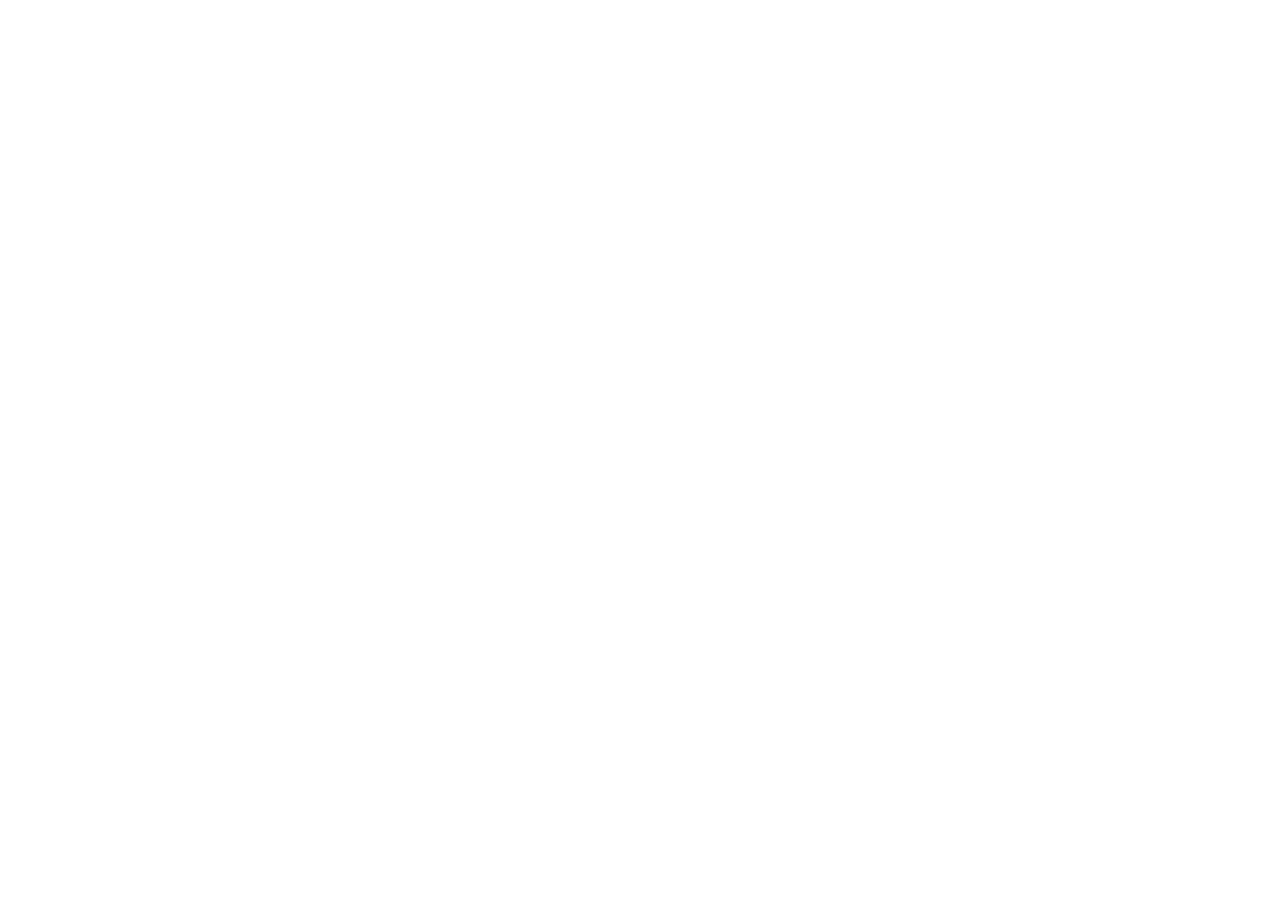
==== index.html @ bbda06cc "Initial Commit" ====
<!DOCTYPE html>
<html lang="en">
<head>
    <meta charset="UTF-8">
    <meta http-equiv="X-UA-Compatible" content="IE=edge">
    <meta name="viewport" content="width=device-width, initial-scale=1.0">
    <title>Document</title>
</head>
<body>
    
</body>
</html>
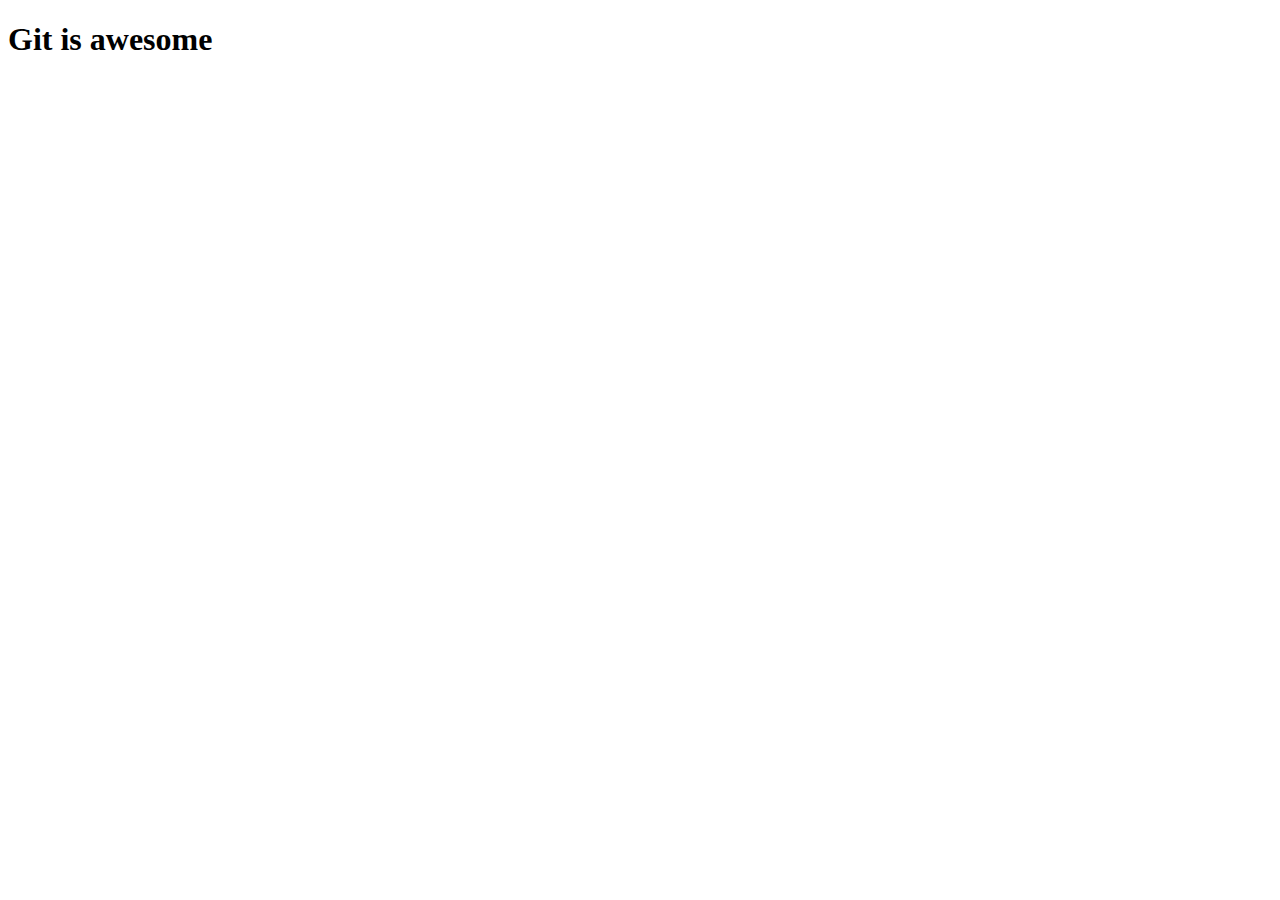
==== commit d0f5855d: "Added Head" ====
--- a/index.html
+++ b/index.html
@@ -7,6 +7,6 @@
     <title>Document</title>
 </head>
 <body>
-    
+    <h1>Git is awesome</h1>    
 </body>
 </html>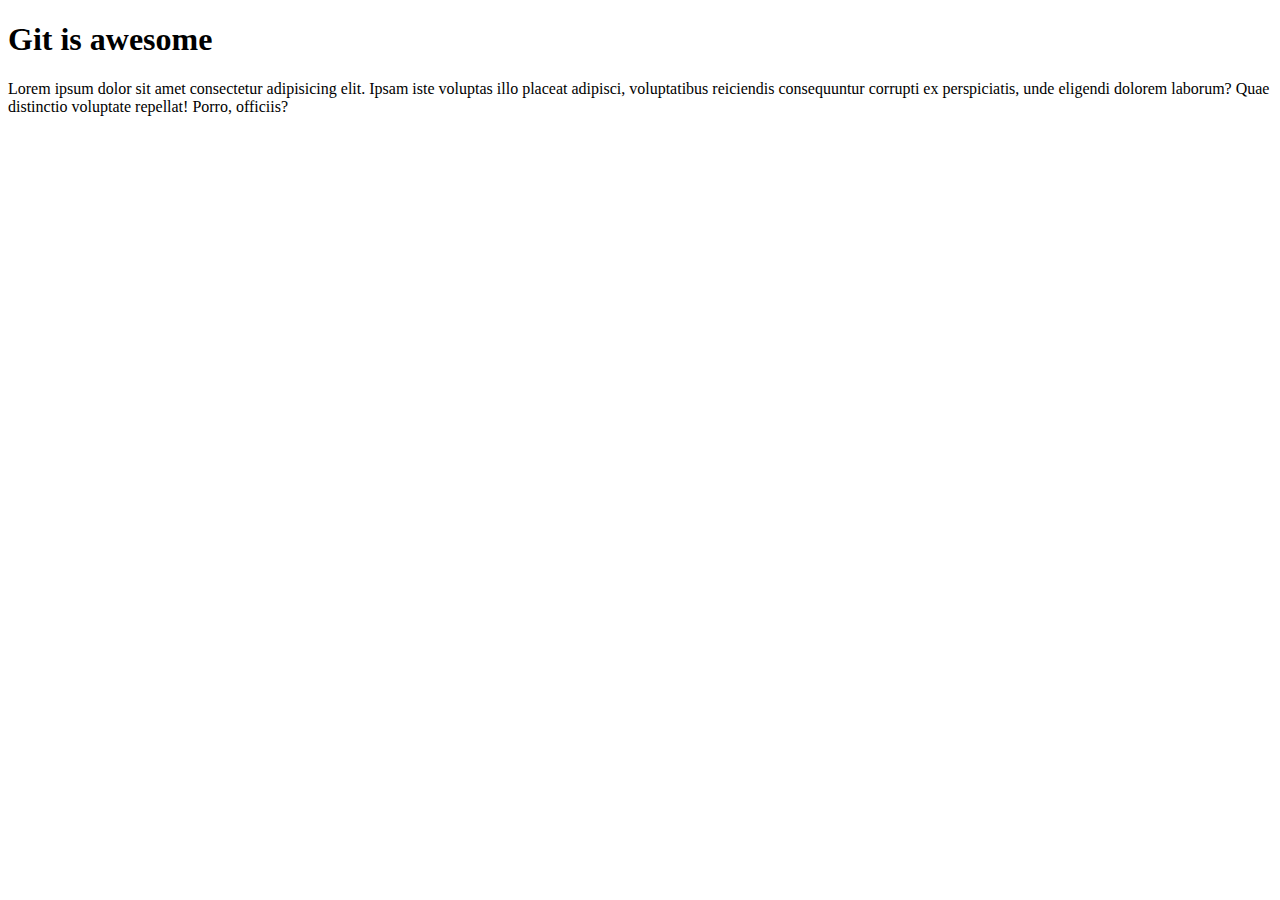
==== commit 770b86c2: "Added paragraph" ====
--- a/index.html
+++ b/index.html
@@ -7,6 +7,10 @@
     <title>Document</title>
 </head>
 <body>
-    <h1>Git is awesome</h1>    
+    <h1>Git is awesome</h1>
+    <p>Lorem ipsum dolor sit amet consectetur adipisicing elit. 
+        Ipsam iste voluptas illo placeat adipisci, voluptatibus reiciendis consequuntur corrupti ex perspiciatis, unde eligendi dolorem laborum?
+        Quae distinctio voluptate repellat! Porro, officiis?
+    </p>    
 </body>
 </html>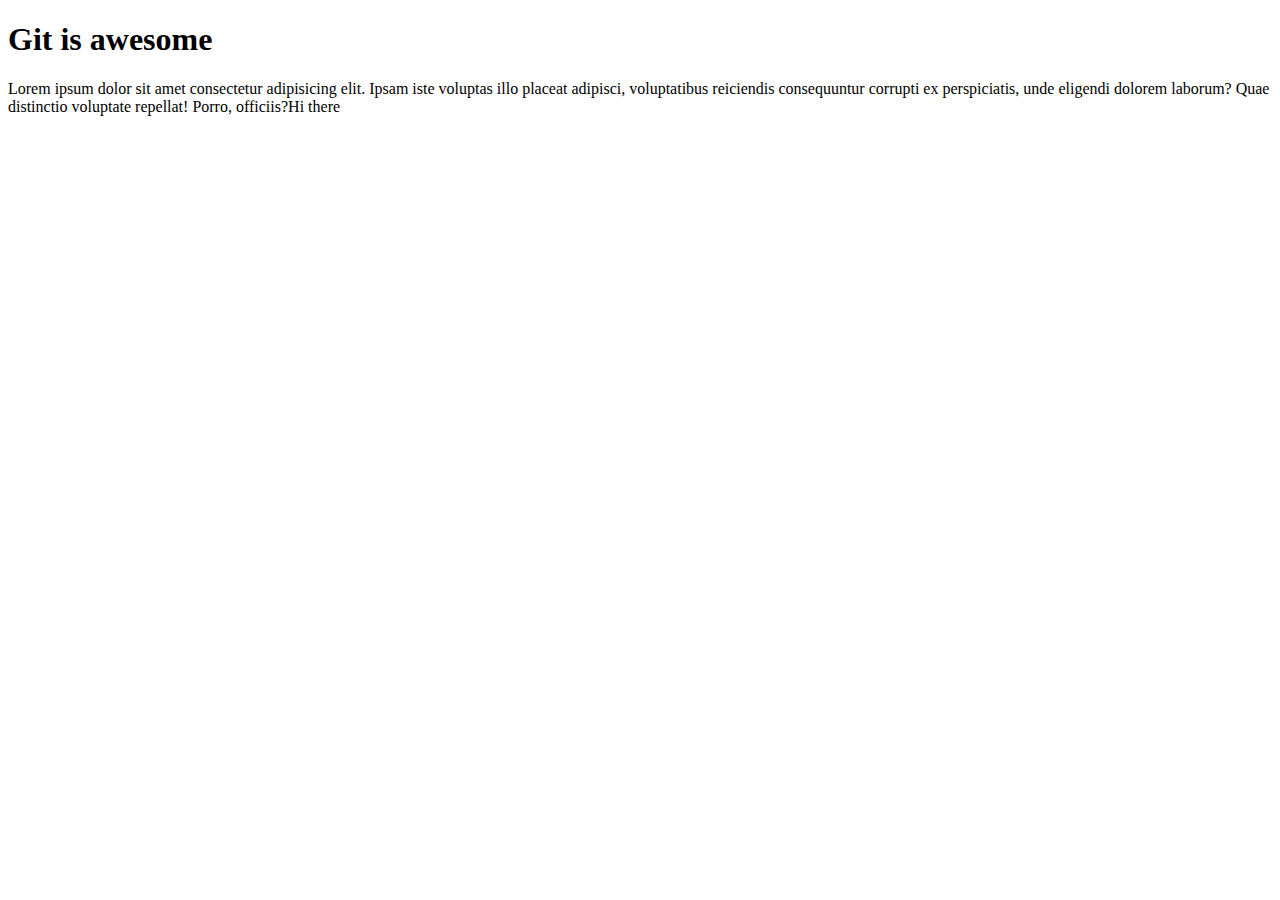
==== commit cbdc449d: "variable created" ====
--- a/index.html
+++ b/index.html
@@ -10,7 +10,7 @@
     <h1>Git is awesome</h1>
     <p>Lorem ipsum dolor sit amet consectetur adipisicing elit. 
         Ipsam iste voluptas illo placeat adipisci, voluptatibus reiciendis consequuntur corrupti ex perspiciatis, unde eligendi dolorem laborum?
-        Quae distinctio voluptate repellat! Porro, officiis?
+        Quae distinctio voluptate repellat! Porro, officiis?<span>Hi there</span>
     </p>    
 </body>
 </html>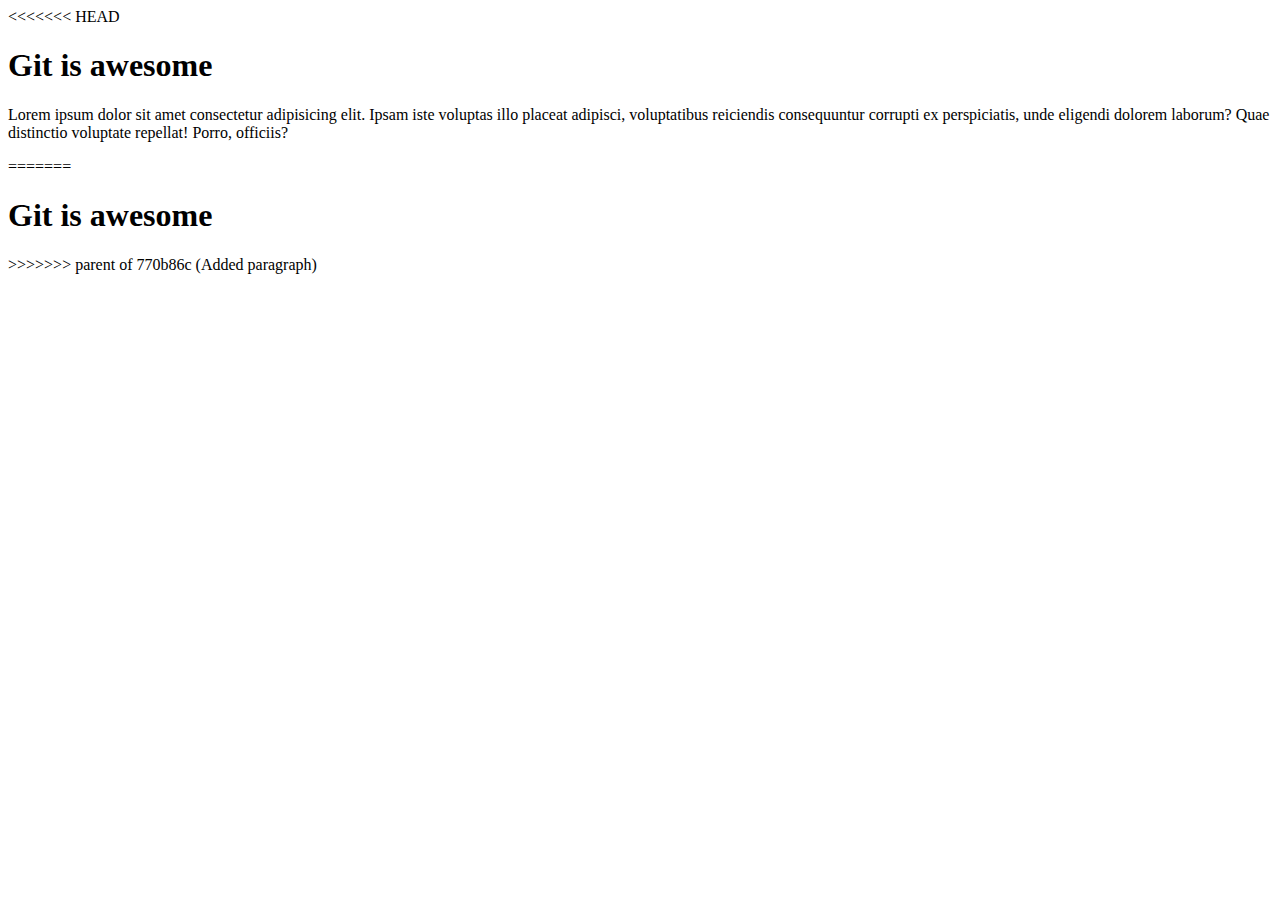
==== commit 8d43ae36: "reset" ====
--- a/index.html
+++ b/index.html
@@ -7,10 +7,14 @@
     <title>Document</title>
 </head>
 <body>
+<<<<<<< HEAD
     <h1>Git is awesome</h1>
     <p>Lorem ipsum dolor sit amet consectetur adipisicing elit. 
         Ipsam iste voluptas illo placeat adipisci, voluptatibus reiciendis consequuntur corrupti ex perspiciatis, unde eligendi dolorem laborum?
-        Quae distinctio voluptate repellat! Porro, officiis?<span>Hi there</span>
+        Quae distinctio voluptate repellat! Porro, officiis?
     </p>    
+=======
+    <h1>Git is awesome</h1>    
+>>>>>>> parent of 770b86c (Added paragraph)
 </body>
 </html>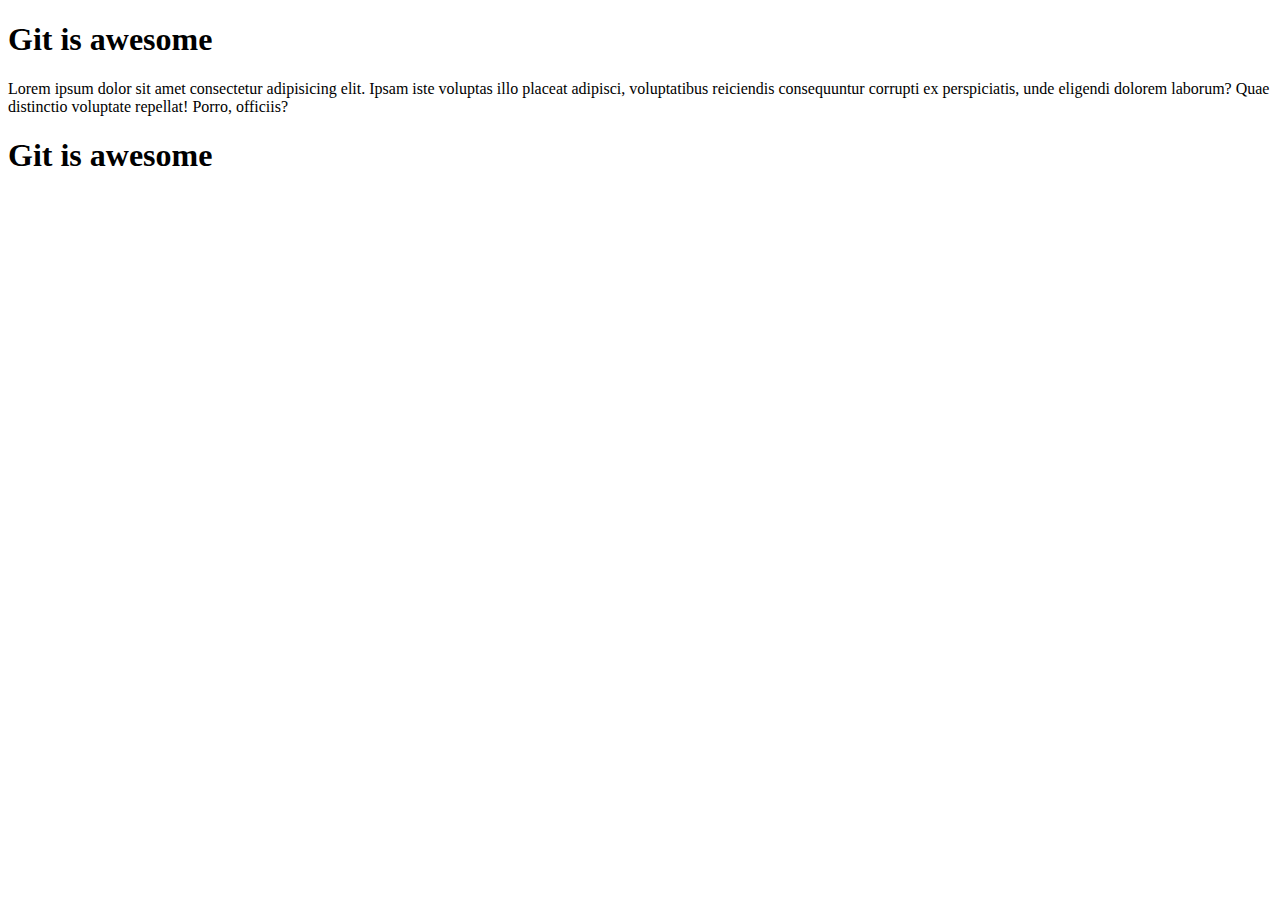
==== commit cb03efc0: "changes for repo" ====
--- a/index.html
+++ b/index.html
@@ -7,14 +7,11 @@
     <title>Document</title>
 </head>
 <body>
-<<<<<<< HEAD
     <h1>Git is awesome</h1>
     <p>Lorem ipsum dolor sit amet consectetur adipisicing elit. 
         Ipsam iste voluptas illo placeat adipisci, voluptatibus reiciendis consequuntur corrupti ex perspiciatis, unde eligendi dolorem laborum?
         Quae distinctio voluptate repellat! Porro, officiis?
     </p>    
-=======
     <h1>Git is awesome</h1>    
->>>>>>> parent of 770b86c (Added paragraph)
 </body>
 </html>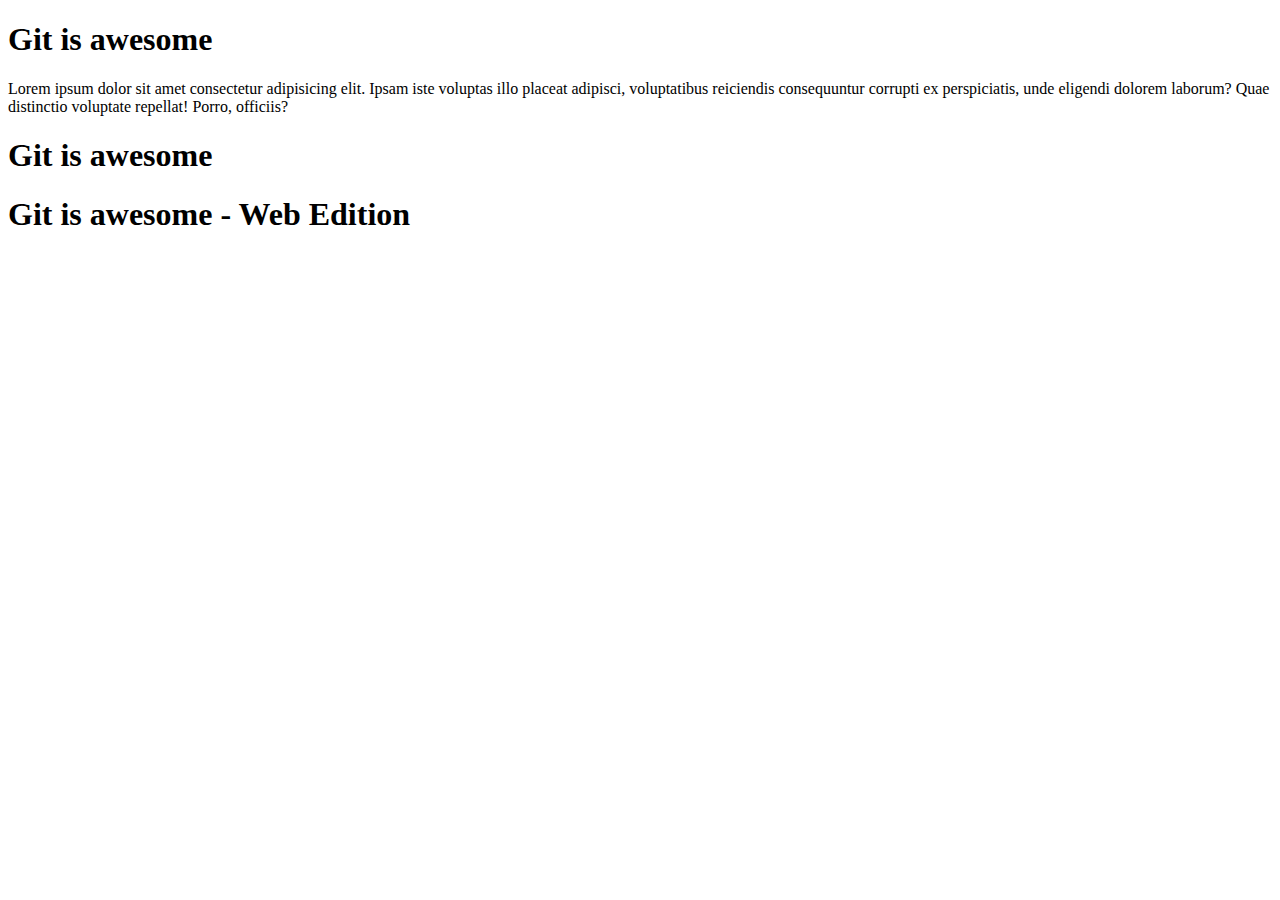
==== commit 078aa531: "Add paragraph" ====
--- a/index.html
+++ b/index.html
@@ -12,6 +12,7 @@
         Ipsam iste voluptas illo placeat adipisci, voluptatibus reiciendis consequuntur corrupti ex perspiciatis, unde eligendi dolorem laborum?
         Quae distinctio voluptate repellat! Porro, officiis?
     </p>    
-    <h1>Git is awesome</h1>    
+    <h1>Git is awesome</h1>
+    <h1>Git is awesome - Web Edition </h1>  
 </body>
-</html>+</html>
